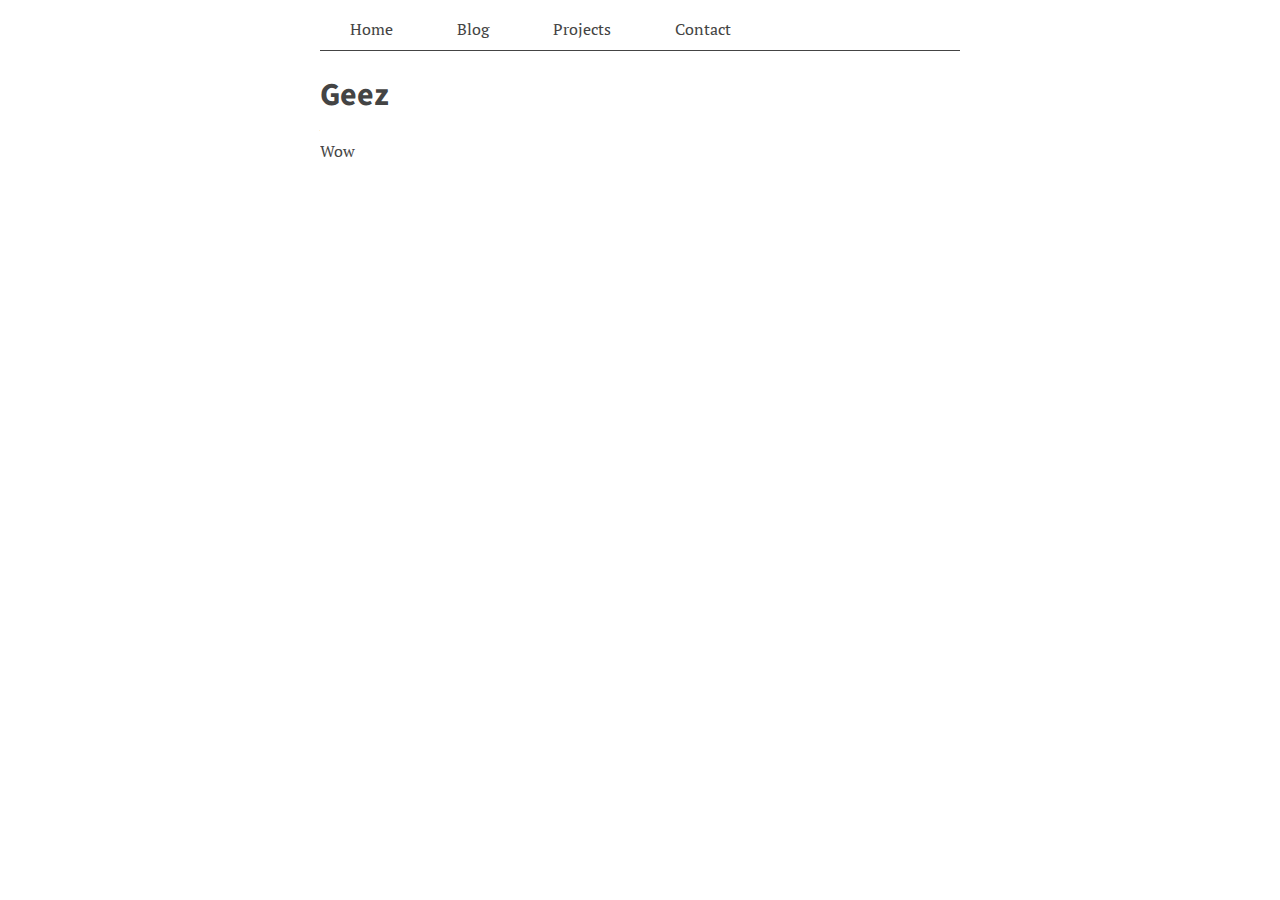
==== blog/index.html @ fb06d2d7 "Initial commit" ====
<!DOCTYPE html>
<html>
	<head>
		<title>Pigasus Blog</title>
		<link href="/index.css" rel="stylesheet">
		<link href="https://fonts.googleapis.com/css?family=PT+Serif|Source+Sans+Pro:600" rel="stylesheet">
	</head>
	<div id="nav">
		<ul>
			<li><a href="/">Home</a></li>
			<li><a href="/blog">Blog</a></li>
			<li><a href="/projects">Projects</a></li>
			<li><a href="/contact">Contact</a></li>
		</ul>
	</div>
	<body>
		<h1 id="geez">Geez</h1>
<p>Wow</p>

	</body>
</html>
---- index.css ----
html{color:#444;font-family:"PT Serif",serif}h1,h2,h3,h4,h5,h6{font-family:"Source Sans Pro",sans-serif}.title{font-family:"PT Serif",serif;text-align:center}pre{padding:6px;border-radius:6px}body{margin-left:25%;margin-right:25%}#nav{border-bottom:solid 1px}#nav ul{padding:0;margin:0;list-style:none}#nav li{display:inline-flex}#nav a{padding-top:10px;padding-bottom:10px;padding-left:30px;padding-right:30px;color:#444;text-decoration:none}#nav a:hover{color:#87cefa}#nav a:active{color:#35a7e9}a{color:#35a7e9;text-decoration:none}a:hover{color:#87cefa}a:active{color:#35a7e9}
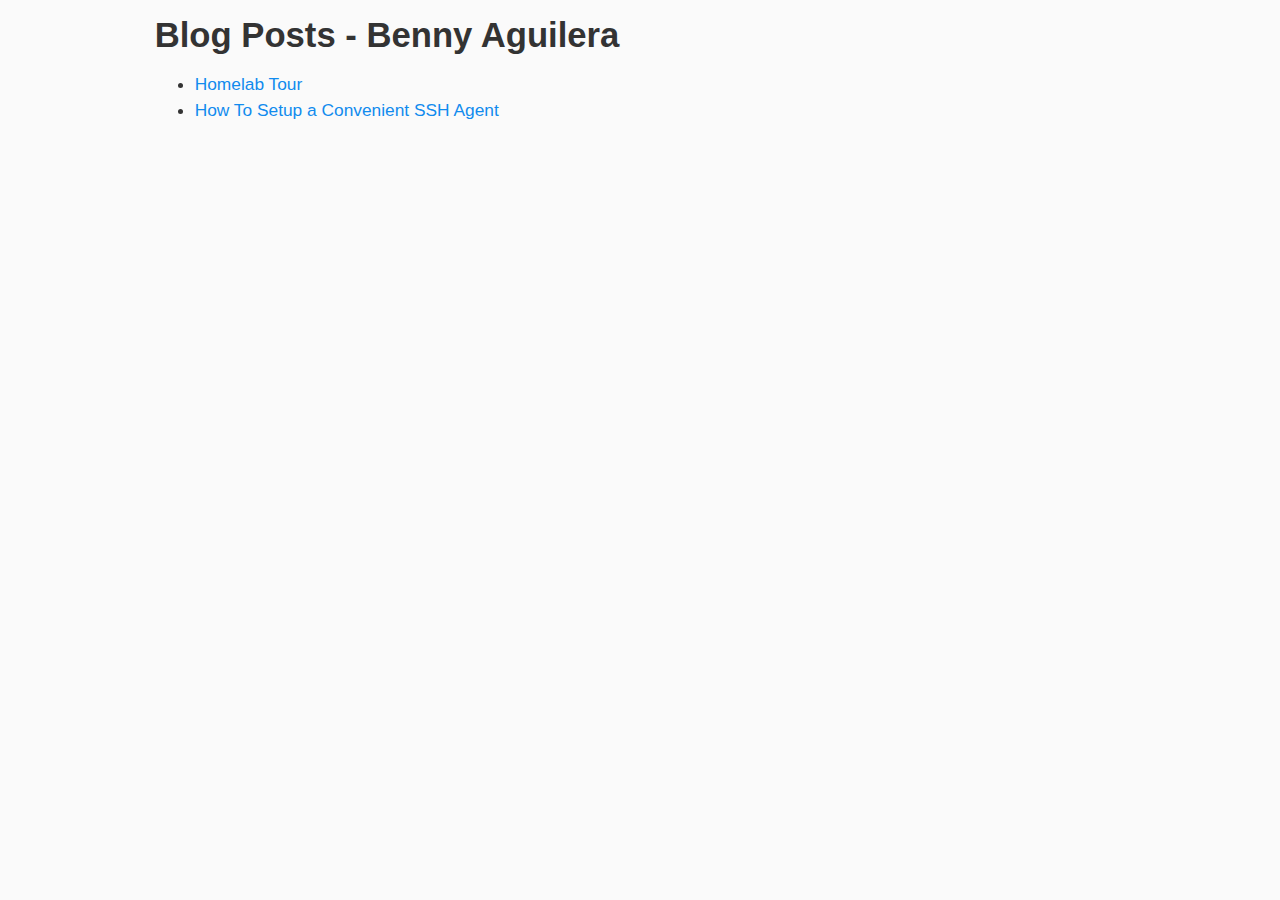
==== commit b98d8585: "Update 2024-01-04T16:15:29-08:00" ====
--- a/blog/index.html
+++ b/blog/index.html
@@ -1,21 +1,25 @@
 <!DOCTYPE html>
-<html>
-	<head>
-		<title>Pigasus Blog</title>
-		<link href="/index.css" rel="stylesheet">
-		<link href="https://fonts.googleapis.com/css?family=PT+Serif|Source+Sans+Pro:600" rel="stylesheet">
-	</head>
-	<div id="nav">
-		<ul>
-			<li><a href="/">Home</a></li>
-			<li><a href="/blog">Blog</a></li>
-			<li><a href="/projects">Projects</a></li>
-			<li><a href="/contact">Contact</a></li>
-		</ul>
-	</div>
-	<body>
-		<h1 id="geez">Geez</h1>
-<p>Wow</p>
+<html lang="en">
+    <head>
+        <meta charset="utf-8">
+        <link rel="stylesheet" href="/styles.css">
+         
+    </head>
+    <body>
+        <div class="main-content">
+            
+<h1 class="title">
+  Blog Posts - Benny Aguilera
+</h1>
+<ul>
+  <!-- If you are using pagination, section.pages will be empty. You need to use the paginator object -->  
+  
+  <li><a href="https://about.pigasus.net/blog/my-homelab/">Homelab Tour</a></li>
+  
+  <li><a href="https://about.pigasus.net/blog/convenient-ssh-agent/">How To Setup a Convenient SSH Agent</a></li>
+  
+</ul>
 
-	</body>
+        </div>
+    </body>
 </html>--- a/styles.css
+++ b/styles.css
@@ -0,0 +1 @@
+html{background-color:#fafafa;color:#333;font-size:13pt}body{font-family:-apple-system,BlinkMacSystemFont,"Segoe UI",Roboto,Oxygen-Sans,Ubuntu,Cantarell,"Helvetica Neue",sans-serif;line-height:1.45em}a{color:#118bee;text-decoration:none}a:hover{text-decoration:underline}h1{margin-bottom:24px}h2{margin-top:1rem;margin-bottom:.25rem}h3{margin-top:.5rem;margin-bottom:.25rem}p{margin-top:.1rem;margin-bottom:.5rem}pre{padding:.5rem}.header{display:flex;flex-direction:row;justify-content:space-between;width:100%}.header #my-links{margin:auto 1rem auto 0;display:flex;flex-direction:column;align-items:flex-end}.header #my-links span{display:block}.main-content{max-width:56rem;margin:auto;padding-left:20px;padding-right:20px}.container{margin:0 auto;max-width:112rem;position:relative;width:100%}.row{display:flex;flex-direction:row;width:100%}.row .column{margin-bottom:inherit;margin-right:1rem;flex:1 1 auto;width:100%;max-width:100%}.project{margin-bottom:1.5rem}@media only screen and (hover: none) and (pointer: coarse){html{font-size:15pt}}@media (orientation: portrait){.row{flex-direction:column;padding:0;width:100%}.row .column{display:block;flex:1 1 auto;margin-left:0}.header{flex-direction:column}.header #my-links{align-items:flex-start}}